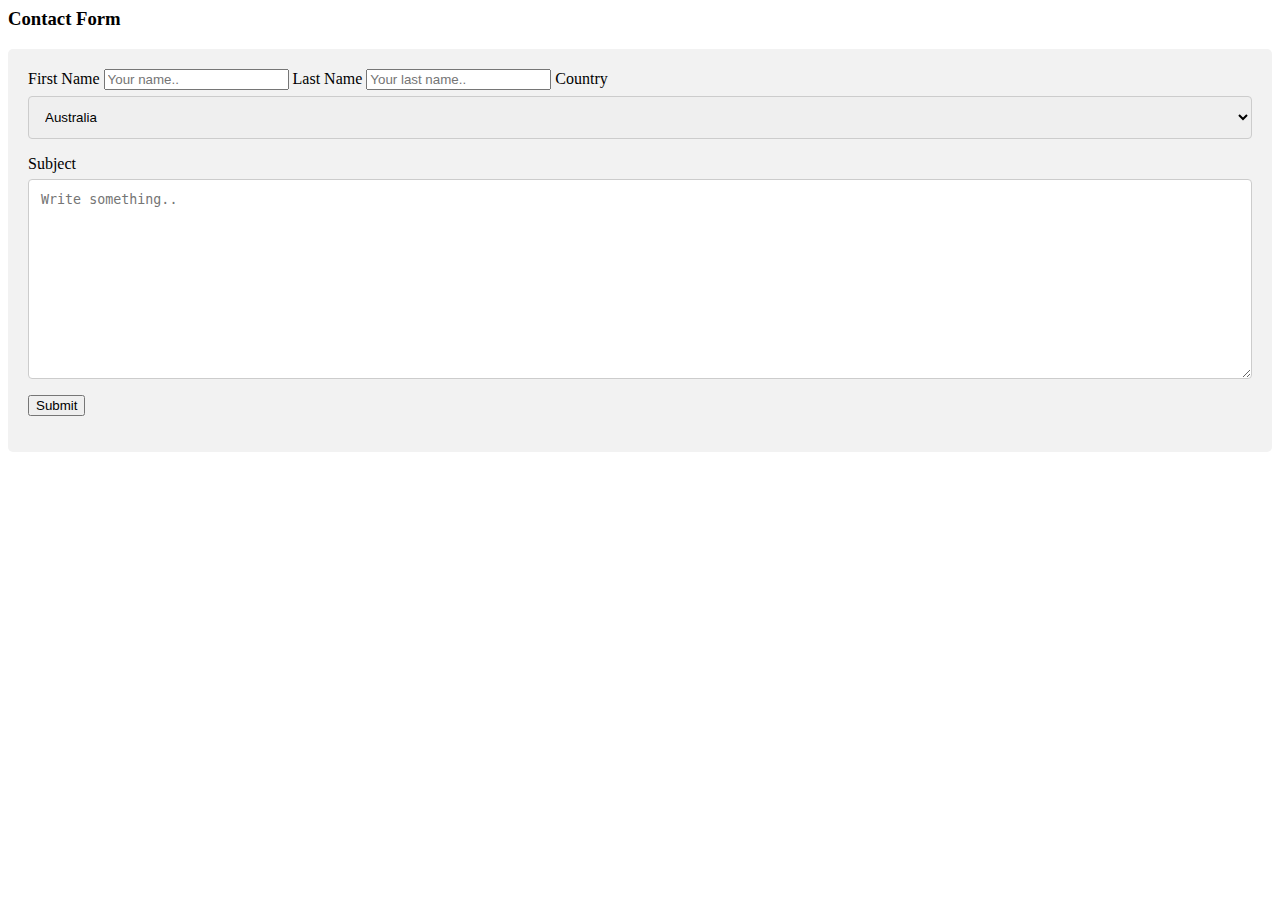
==== contact.html @ b1d82d6d "yes" ====
<html>


        <head>
        <meta name="viewport" content="width=device-width, initial-scale=1">
        <link rel="stylesheet" href="contactstyle.css">
        </head>
        <body>
        
        <h3>Contact Form</h3>
        
        <div class="container">
          <form action="/action_page.php">
            <label for="fname">First Name</label>
            <input type="text" id="fname" name="firstname" placeholder="Your name..">
        
            <label for="lname">Last Name</label>
            <input type="text" id="lname" name="lastname" placeholder="Your last name..">
        
            <label for="country">Country</label>
            <select id="country" name="country">
              <option value="australia">Australia</option>
              <option value="canada">Canada</option>
              <option value="usa">USA</option>
            </select>
        
            <label for="subject">Subject</label>
            <textarea id="subject" name="subject" placeholder="Write something.." style="height:200px"></textarea>
        
            <input type="submit" value="Submit">
          </form>
        </div>
        
        </body>

        






</html>
---- contactstyle.css ----
.body {font-family: Arial, Helvetica, sans-serif;}
        * {box-sizing: border-box;}
        
.input[type=text], select, textarea {
          width: 100%;
          padding: 12px;
          border: 1px solid #ccc;
          border-radius: 4px;
          box-sizing: border-box;
          margin-top: 6px;
          margin-bottom: 16px;
          resize: vertical;
        }
        
.input[type=submit] {
          background-color: #4CAF50;
          color: white;
          padding: 12px 20px;
          border: none;
          border-radius: 4px;
          cursor: pointer;
        }
        
.input[type=submit]:hover {
          background-color: #45a049;
        }
        
.container {
          border-radius: 5px;
          background-color: #f2f2f2;
          padding: 20px;
        }
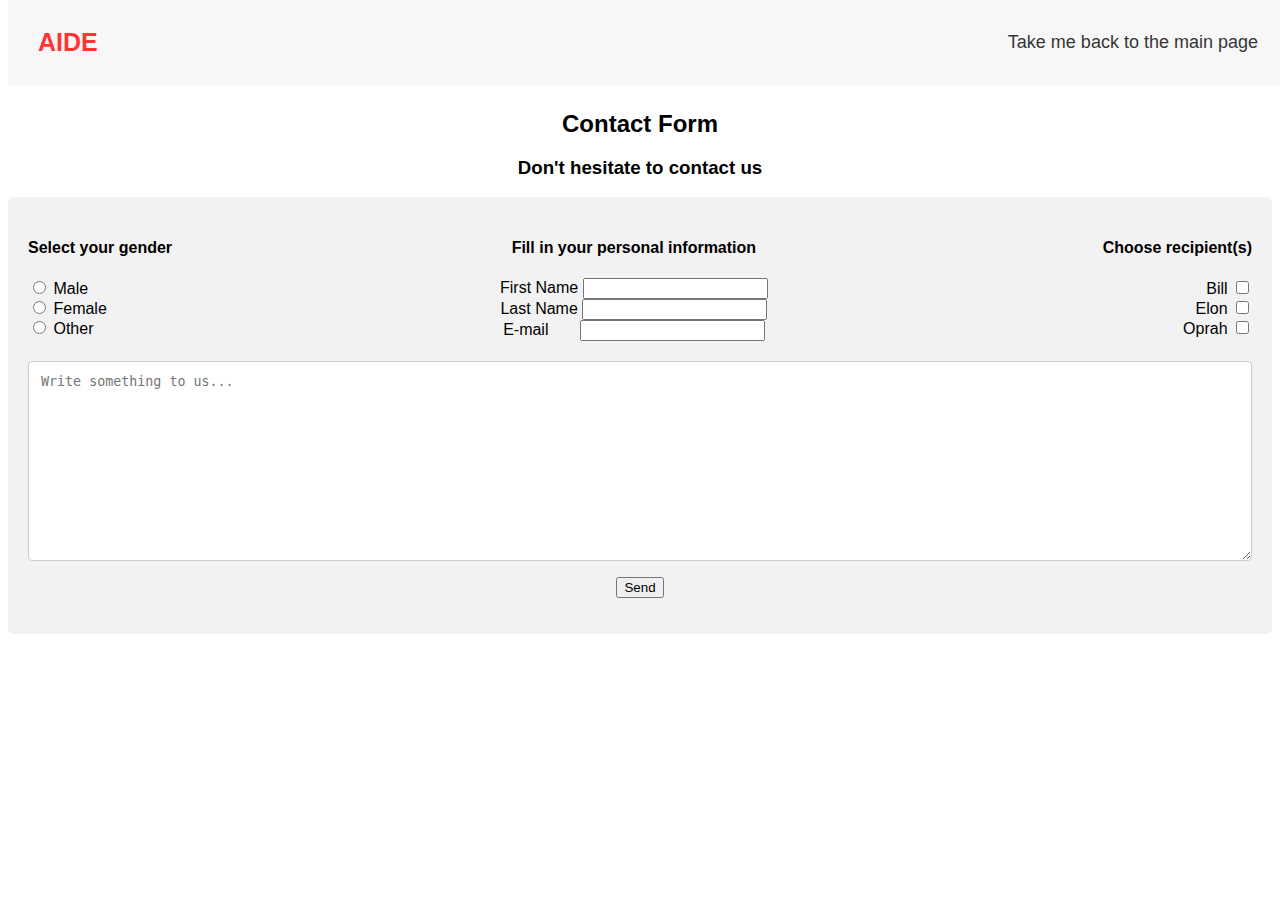
==== commit 5a5ecda0: "update" ====
--- a/contact.html
+++ b/contact.html
@@ -1,43 +1,71 @@
 <html>
 
+  <head>
+    <title>Contact AIDE</title>
+    <meta chaeset="utf-8" name="viewport" content="width=device-width, initial-scale=1">
+    <link rel="stylesheet" href="contactstyle.css">
+    <link rel="stylesheet" href="stylesheet.css">
+  </head>
 
-        <head>
-        <meta name="viewport" content="width=device-width, initial-scale=1">
-        <link rel="stylesheet" href="contactstyle.css">
-        </head>
         <body>
-        
-        <h3>Contact Form</h3>
-        
-        <div class="container">
-          <form action="/action_page.php">
-            <label for="fname">First Name</label>
-            <input type="text" id="fname" name="firstname" placeholder="Your name..">
-        
-            <label for="lname">Last Name</label>
-            <input type="text" id="lname" name="lastname" placeholder="Your last name..">
-        
-            <label for="country">Country</label>
-            <select id="country" name="country">
-              <option value="australia">Australia</option>
-              <option value="canada">Canada</option>
-              <option value="usa">USA</option>
-            </select>
-        
-            <label for="subject">Subject</label>
-            <textarea id="subject" name="subject" placeholder="Write something.." style="height:200px"></textarea>
-        
-            <input type="submit" value="Submit">
+
+          <header>
+                <div class="navbar">
+                  <a href="#default" class="logo">AIDE</a>
+                  <div class="navbar-right">
+                    <a href="index.html">Take me back to the main page</a>
+                  </div>
+                </div>
+          </header>
+
+          <main class="main">
+
+          <h1>Contact Form</h1>
+          <h3>Don't hesitate to contact us</h3>
+
+        <div class="contact-form-container">
+          <form>
+
+          <div class="gender-choice">
+            <h4>Select your gender</h4>
+            <input type="radio" id="male" name="gender" value="male">
+            <label for="male">Male</label><br>
+            <input type="radio" id="female" name="gender" value="female">
+            <label for="female">Female</label><br>
+            <input type="radio" id="other" name="gender" value="other">
+            <label for="other">Other</label><br>
+          </div>
+
+          <div class="personal-info">
+            <h4>Fill in your personal information</h4>
+            <label for="firstname">First Name</label>
+            <input type="text" id="fname" name="firstname"><br>
+
+            <label for="lastname">Last Name</label>
+            <input type="text" id="lname" name="lastname"><br>
+
+            <label for="email">E-mail&nbsp&nbsp&nbsp&nbsp&nbsp&nbsp</label>
+            <input type="text" id="email" name="email">
+          </div>
+
+          <div class="recipients">
+            <h4>Choose recipient(s)</h4>
+            <label for="bill">Bill</label>
+            <input type="checkbox" id="bill" name="bill"><br>
+
+            <label for="elon">Elon</label>
+            <input type="checkbox" id="elon" name="elon"><br>
+
+            <label for="oprah">Oprah</label>
+            <input type="checkbox" id="oprah" name="oprah">
+          </div>
+
+            <label for="textbox"></label>
+            <textarea id="textbox" name="textbox" placeholder="Write something to us..." style="height:200px"></textarea>
+            <input type="submit" value="Send">
+
           </form>
         </div>
-        
-        </body>
-
-        
-
-
-
-
-
-
-</html>+      </main>
+    </body>
+</html>
--- a/contactstyle.css
+++ b/contactstyle.css
@@ -1,17 +1,44 @@
-.body {font-family: Arial, Helvetica, sans-serif;}
-        * {box-sizing: border-box;}
-        
+h1 {
+  font-size: 1.5em; /* Adjust font size according to <article> in index.html */
+}
+
+.contact-form-container {
+          border-radius: 5px;
+          background-color: #f2f2f2;
+          padding: 20px;
+        }
+
+.gender-choice {
+  float: left;
+  text-align: left;
+  width: 33%;
+}
+
+.personal-info {
+  float: left;
+  text-align: center;
+  width: 33%;
+}
+
+.recipients {
+  float: right;
+  text-align: right;
+  width: 33%;
+}
+
+
+
 .input[type=text], select, textarea {
           width: 100%;
           padding: 12px;
           border: 1px solid #ccc;
           border-radius: 4px;
           box-sizing: border-box;
-          margin-top: 6px;
+          margin-top: 20px;
           margin-bottom: 16px;
           resize: vertical;
         }
-        
+
 .input[type=submit] {
           background-color: #4CAF50;
           color: white;
@@ -20,13 +47,7 @@
           border-radius: 4px;
           cursor: pointer;
         }
-        
+
 .input[type=submit]:hover {
           background-color: #45a049;
         }
-        
-.container {
-          border-radius: 5px;
-          background-color: #f2f2f2;
-          padding: 20px;
-        }
--- a/stylesheet.css
+++ b/stylesheet.css
@@ -0,0 +1,172 @@
+/* NAVIGATION BAR */
+
+.navbar {
+    overflow: hidden;
+    background-color:whitesmoke;
+    opacity:80%;
+    position: fixed; /* Set the navbar to fixed position */
+    top: 0; /* Position the navbar at the top of the page */
+    width: 100%; /* Full width */
+  }
+
+  /* Links inside the navbar */
+  .navbar a {
+    float: left;
+    display: block;
+    color: black;
+    text-align: center;
+    padding: 30px 30px;
+    text-decoration: none;
+    font-size: 18px;
+    line-height: 25px;
+  }
+
+  /* Change background on mouse-over */
+  .navbar a:hover {
+    background: #ddd;
+    color: black;
+  }
+
+  /* Style the logo link */
+  .navbar a.logo {
+    font-size: 25px;
+    font-weight: bold;
+    font-family: Helvetica, Arial, sans-serif;
+    color:red;
+  }
+
+  /* Float the link section to the right */
+  .navbar-right {
+    float: right;
+  }
+
+  /* Add media queries for responsiveness - when the screen is 500px wide or less, stack the links on top of each other */
+  @media screen and (max-width: 650px) {
+    .navbar a {
+      float: left;
+      font-size: 10px;
+      padding: 10px 10px;
+      text-align: left;
+    }
+    .navbar-right {
+      float: none;
+    }
+
+    .navbar a.logo {
+        font-size: 14px;
+        font-weight: bold;
+        font-family: Helvetica, Arial, sans-serif;
+        color:red;
+      }
+
+  }
+
+    /* Main content */
+    .main {
+      margin-top: 110px; /* Add a top margin to avoid content overlay */
+    }
+
+    body {text-align:center;
+      font-family: "Trebuchet MS", Arial, Helvetica, sans-serif;
+
+  }
+
+  img {
+    max-width: 100%;
+    height: auto;
+  }
+
+    .column {
+        float: left;
+        width: 33.3%;
+        margin-bottom: 16px;
+        padding: 0 0px;
+      }
+      
+      /* Display the columns below each other instead of side by side on small screens */
+      @media screen and (max-width: 650px) {
+        .column {
+          width: 100%;
+          display: block;
+        }
+      }
+      
+      /* Add some shadows to create a card effect */
+      .card {
+        box-shadow: 0 4px 8px 0 rgba(0, 0, 0, 0.2);
+      }
+      
+      /* Some left and right padding inside the container */
+      .container {
+        padding: 0 16px;
+      }
+      
+      /* Clear floats */
+      .container::after, .row::after {
+        content: "";
+        clear: both;
+        display: table;
+      }
+      
+      .title {
+        color: grey;
+      }
+      
+      .button {
+        border: none;
+        outline: 0;
+        display: inline-block;
+        padding: 8px;
+        color: white;
+        background-color: #000;
+        text-align: center;
+        cursor: pointer;
+        width: 100%;
+      }
+      
+      .button:hover {
+        background-color: #555;
+      }
+
+
+
+    .footer{
+      font-family: "Trebuchet MS", Arial, Helvetica, sans-serif;
+      border-collapse: collapse;
+      width: 100%;
+      background-color:#F2F2F2;
+      margin: 0;
+      padding: 0;
+    }
+
+
+    .footer th {
+      padding-top: 12px;
+      padding-bottom: 12px;
+      padding-left: 0px;
+      text-align: left;
+      background-color: white;
+      color:#616161;
+    }
+
+    .footer tr{
+      padding: 20px;
+      color:#616161;
+    }
+
+    .footer td{
+      padding: 12px;
+      color:#616161;
+    }
+
+    .bunnlinja {
+
+      font-family: "Trebuchet MS", Arial, Helvetica, sans-serif;
+      border-collapse: collapse;
+      width: auto;
+      margin-left:auto;
+      margin-right:auto;
+      font-size: 15px;
+      color: #F2F2F2;
+  
+    }
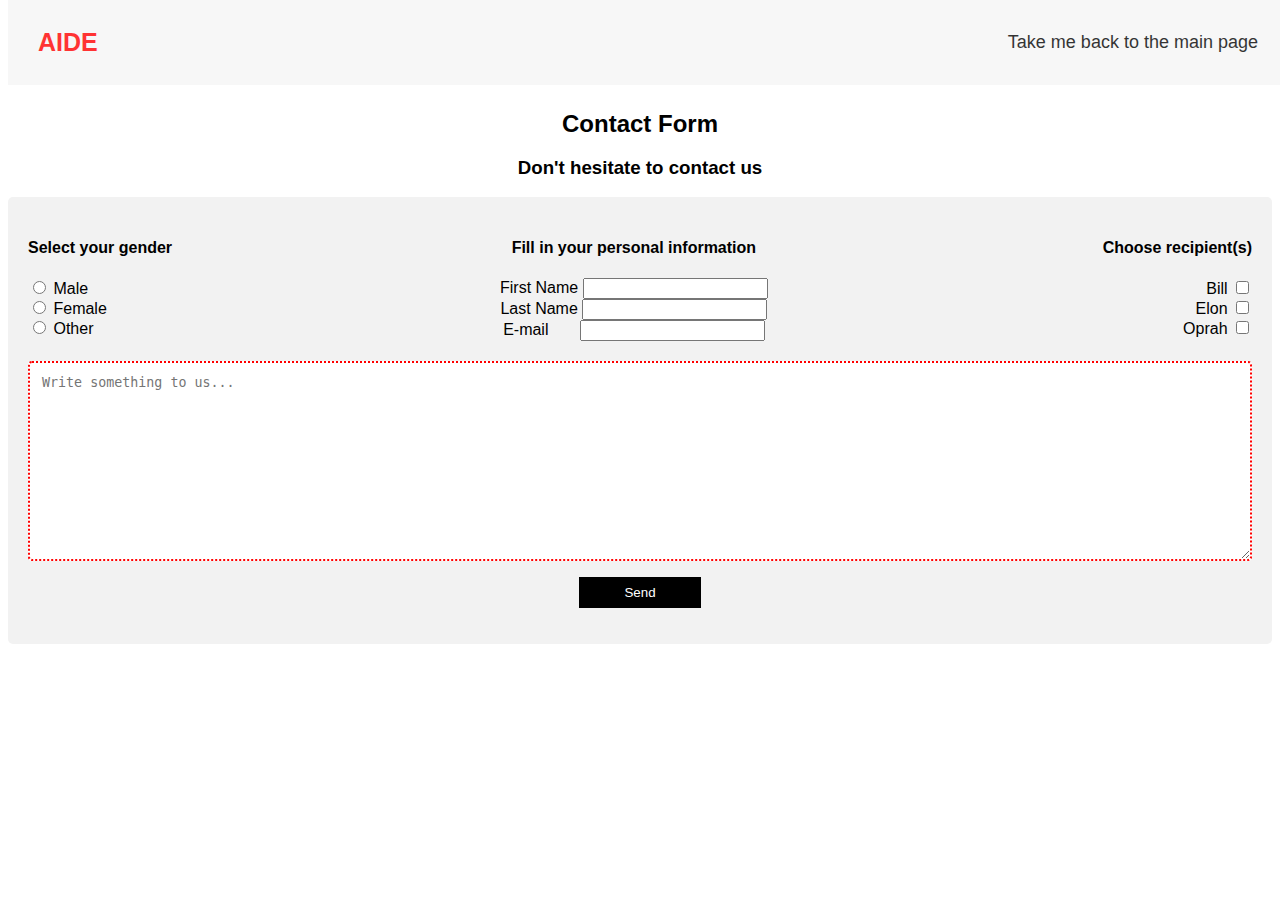
==== commit 77fca5ae: "update" ====
--- a/contact.html
+++ b/contact.html
@@ -62,7 +62,8 @@
 
             <label for="textbox"></label>
             <textarea id="textbox" name="textbox" placeholder="Write something to us..." style="height:200px"></textarea>
-            <input type="submit" value="Send">
+
+            <input class="submit-button" type="submit" value="Send">
 
           </form>
         </div>
--- a/contactstyle.css
+++ b/contactstyle.css
@@ -26,28 +26,29 @@
   width: 33%;
 }
 
+.submit-button {
+  border: none;
+  outline: 0;
+  display: inline-block;
+  padding: 8px;
+  color: white;
+  background-color: #000;
+  text-align: center;
+  cursor: pointer;
+  width: 10%;
+}
 
+.submit-button:hover {
+  background-color: #555;
+}
 
 .input[type=text], select, textarea {
           width: 100%;
           padding: 12px;
-          border: 1px solid #ccc;
+          border: 2px dotted red;
           border-radius: 4px;
           box-sizing: border-box;
           margin-top: 20px;
           margin-bottom: 16px;
           resize: vertical;
         }
-
-.input[type=submit] {
-          background-color: #4CAF50;
-          color: white;
-          padding: 12px 20px;
-          border: none;
-          border-radius: 4px;
-          cursor: pointer;
-        }
-
-.input[type=submit]:hover {
-          background-color: #45a049;
-        }
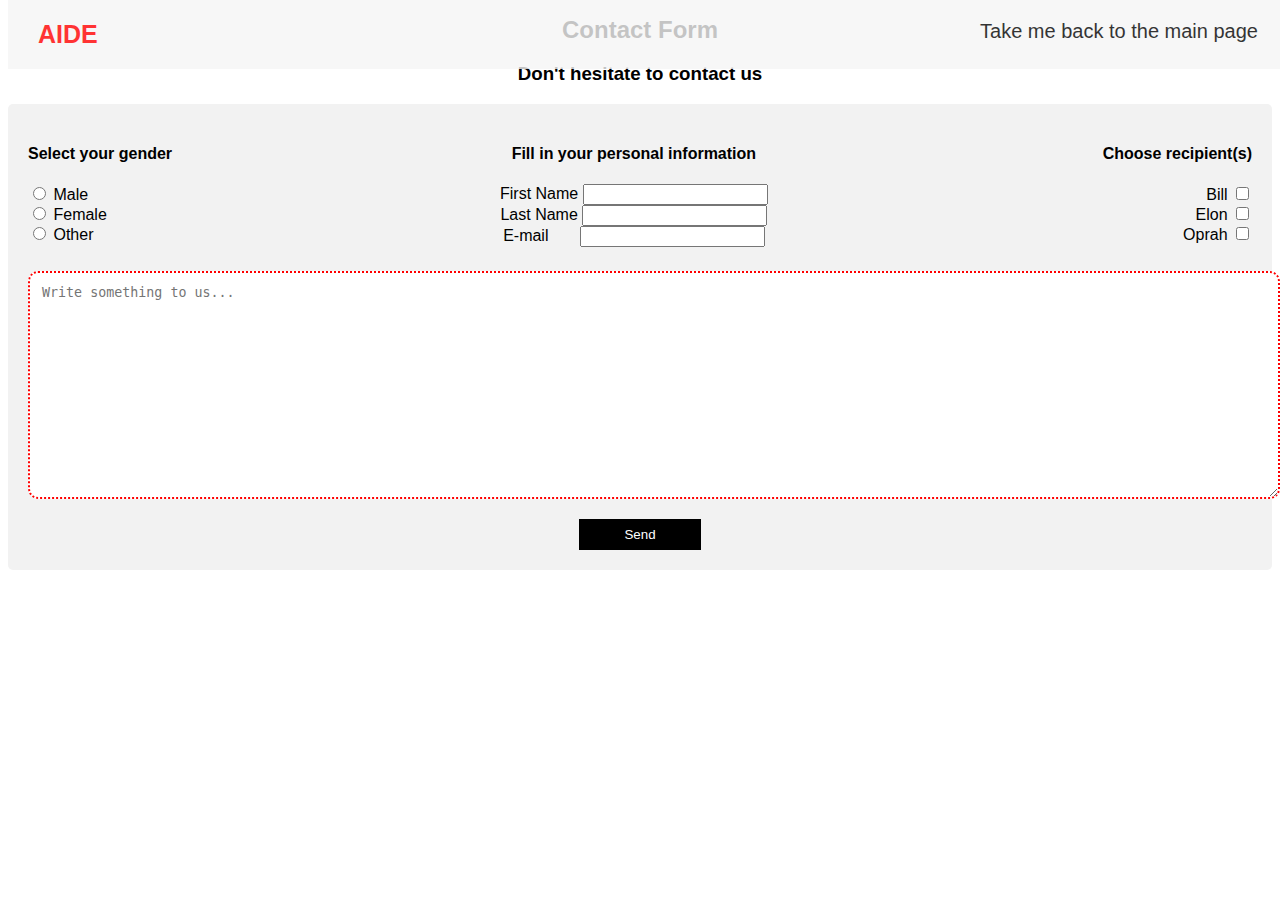
==== commit 89a5087e: "update" ====
--- a/contact.html
+++ b/contact.html
@@ -1,24 +1,25 @@
-<html>
+<!DOCTYPE html>
+<html lang="en">
 
   <head>
     <title>Contact AIDE</title>
-    <meta chaeset="utf-8" name="viewport" content="width=device-width, initial-scale=1">
-    <link rel="stylesheet" href="contactstyle.css">
-    <link rel="stylesheet" href="stylesheet.css">
+    <meta charset="utf-8" name="viewport" content="width=device-width, initial-scale=1">
+    <link rel="stylesheet" href="css/contactstyle.css">
+    <link rel="stylesheet" href="css/stylesheet.css">
   </head>
 
-        <body>
+  <body>
 
-          <header>
-                <div class="navbar">
-                  <a href="#default" class="logo">AIDE</a>
-                  <div class="navbar-right">
-                    <a href="index.html">Take me back to the main page</a>
-                  </div>
-                </div>
-          </header>
+    <header>
+      <div class="navbar">
+        <a href="#default" class="logo">AIDE</a>
+          <div class="navbar-right">
+            <a href="index.html">Take me back to the main page</a>
+          </div>
+      </div>
+    </header>
 
-          <main class="main">
+    <main class="main">
 
           <h1>Contact Form</h1>
           <h3>Don't hesitate to contact us</h3>
--- a/css/contactstyle.css
+++ b/css/contactstyle.css
@@ -0,0 +1,52 @@
+h1 {
+  font-size: 1.5em;
+}
+
+.contact-form-container {
+          border-radius: 5px;
+          background-color: #f2f2f2;
+          padding: 20px;
+        }
+
+.gender-choice {
+  float: left;
+  text-align: left;
+  width: 33%;
+}
+
+.personal-info {
+  float: left;
+  text-align: center;
+  width: 33%;
+}
+
+.recipients {
+  float: right;
+  text-align: right;
+  width: 33%;
+}
+
+.submit-button {
+  border: none;
+  outline: 0;
+  display: inline-block;
+  padding: 8px;
+  color: white;
+  background-color: #000;
+  text-align: center;
+  cursor: pointer;
+  width: 10%;
+}
+
+.submit-button:hover {
+  background-color: #555;
+}
+
+.input[type=text], select, textarea {
+          width: 100%;
+          padding: 12px;
+          border: 2px dotted red;
+          border-radius: 10px;
+          margin-top: 24px;
+          margin-bottom: 16px;
+        }
--- a/css/stylesheet.css
+++ b/css/stylesheet.css
@@ -0,0 +1,161 @@
+body {
+  text-align:center;
+  font-family: Trebuchet, sans-serif;
+}
+
+img {
+max-width: 60%;
+height: auto;
+padding-top: 10px;
+}
+
+/* NAVIGATION BAR - inspiration from https://www.w3schools.com/howto/howto_css_topnav_right.asp &
+  https://www.w3schools.com/howto/howto_js_navbar_sticky.asp */
+
+  .navbar {
+    overflow: hidden;
+    background-color:whitesmoke;
+    opacity:80%;
+    position: fixed;
+    top: 0;
+    width: 100%;
+  }
+
+  /* Logo inside navbar */
+  .navbar a.logo {
+    font-size: 25px;
+    font-weight: bold;
+    font-family: Helvetica, sans-serif;
+    color:red;
+    float: left;
+  }
+
+  /* Links inside navbar */
+  .navbar a {
+    float: left;
+    display: block;
+    color: black;
+    text-align: center;
+    padding: 20px 30px;
+    text-decoration: none;
+    font-size: 20px;
+    float: right;
+  }
+
+  /* Changes on mouse-over */
+  .navbar a:hover {
+    text-decoration: underline;
+  }
+
+  /* Changes the size of the navbar on small screens */
+  @media screen and (max-width: 650px) {
+    .navbar a {
+      font-size: 12px;
+      padding: 10px 15px;
+    }
+
+    .navbar a.logo {
+        font-size: 14px;
+    }
+  }
+
+/* MAIN CONTENT */
+    .contentbox {
+      padding-top: 65px;
+      padding-right: 50px;
+      padding-left: 50px;
+      padding-bottom: 40px;
+    }
+
+    /* MEET THE TEAM - inspiration from https://www.w3schools.com/howto/howto_css_team.asp */
+    .column {
+        float: left;
+        width: 33.3%;
+        margin-bottom: 2px;
+        padding: 0px 0px;
+      }
+
+      /* Display columns below each other on small screens */
+      @media screen and (max-width: 650px) {
+        .column {
+          width: 100%;
+          display: block;
+        }
+      }
+
+      .container {
+        padding: 0px 16px;
+      }
+
+      /* Clear floats */
+      .container::after, .row::after {
+        content: "";
+        clear: both;
+        display: table;
+      }
+
+      .title {
+        color: IndianRed;
+      }
+
+      .button {
+        display: inline-block;
+        border: none;
+        padding: 12px;
+        color: white;
+        background-color: #000;
+        cursor: pointer;
+        width: 50%;
+      }
+
+      .button:hover {
+        background-color: IndianRed;
+      }
+
+      .contacttext{
+        text-decoration:none;
+        color: white;
+      }
+
+
+/* FOOTER */
+    .footer{
+      font-family: "Trebuchet MS", Arial, Helvetica, sans-serif;
+      border-collapse: collapse;
+      width: 100%;
+      background-color:#F2F2F2;
+      margin: 0;
+      padding: 0;
+    }
+
+
+    .footer th {
+      padding-top: 12px;
+      padding-bottom: 12px;
+      padding-left: 0px;
+      text-align: left;
+      background-color: white;
+      color:#616161;
+    }
+
+    .footer tr{
+      padding: 20px;
+      color:#616161;
+    }
+
+    .footer td{
+      padding: 12px;
+      color:#616161;
+    }
+
+    .bunnlinja {
+
+      font-family: "Trebuchet MS", Arial, Helvetica, sans-serif;
+      border-collapse: collapse;
+      width: auto;
+      margin-left:auto;
+      margin-right:auto;
+      font-size: 15px;
+      color: #F2F2F2;
+
+    }
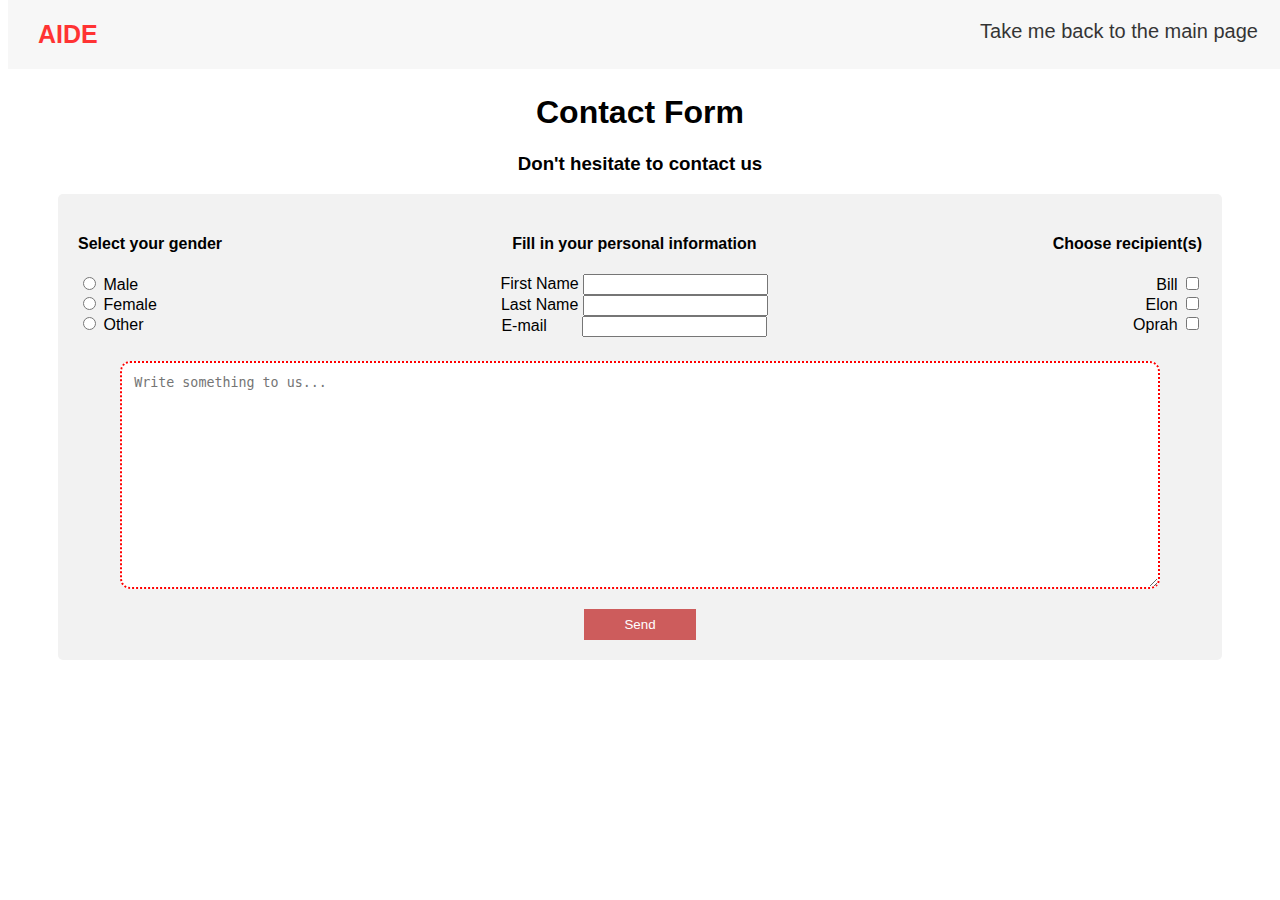
==== commit 30e517ac: "asd" ====
--- a/contact.html
+++ b/contact.html
@@ -12,15 +12,16 @@
 
     <header>
       <div class="navbar">
-        <a href="#default" class="logo">AIDE</a>
+        <a href="index.html" class="logo">AIDE</a>
           <div class="navbar-right">
             <a href="index.html">Take me back to the main page</a>
           </div>
       </div>
     </header>
 
-    <main class="main">
+    <main>
 
+      <div class="contentbox">
           <h1>Contact Form</h1>
           <h3>Don't hesitate to contact us</h3>
 
@@ -29,45 +30,46 @@
 
           <div class="gender-choice">
             <h4>Select your gender</h4>
-            <input type="radio" id="male" name="gender" value="male">
+            <input type="radio" name="gender" value="male">
             <label for="male">Male</label><br>
-            <input type="radio" id="female" name="gender" value="female">
+            <input type="radio" name="gender" value="female">
             <label for="female">Female</label><br>
-            <input type="radio" id="other" name="gender" value="other">
+            <input type="radio" name="gender" value="other">
             <label for="other">Other</label><br>
           </div>
 
           <div class="personal-info">
             <h4>Fill in your personal information</h4>
             <label for="firstname">First Name</label>
-            <input type="text" id="fname" name="firstname"><br>
+            <input type="text" name="firstname"><br>
 
             <label for="lastname">Last Name</label>
-            <input type="text" id="lname" name="lastname"><br>
+            <input type="text" name="lastname"><br>
 
-            <label for="email">E-mail&nbsp&nbsp&nbsp&nbsp&nbsp&nbsp</label>
-            <input type="text" id="email" name="email">
+            <label for="email">E-mail&nbsp&nbsp&nbsp&nbsp&nbsp&nbsp&nbsp</label>
+            <input type="text" name="email">
           </div>
 
           <div class="recipients">
             <h4>Choose recipient(s)</h4>
             <label for="bill">Bill</label>
-            <input type="checkbox" id="bill" name="bill"><br>
+            <input type="checkbox" name="bill"><br>
 
             <label for="elon">Elon</label>
-            <input type="checkbox" id="elon" name="elon"><br>
+            <input type="checkbox" name="elon"><br>
 
             <label for="oprah">Oprah</label>
-            <input type="checkbox" id="oprah" name="oprah">
+            <input type="checkbox" name="oprah">
           </div>
 
             <label for="textbox"></label>
-            <textarea id="textbox" name="textbox" placeholder="Write something to us..." style="height:200px"></textarea>
+            <textarea name="textbox" placeholder="Write something to us..." style="height:200px"></textarea>
 
             <input class="submit-button" type="submit" value="Send">
 
           </form>
         </div>
+      </div>
       </main>
     </body>
 </html>
--- a/css/contactstyle.css
+++ b/css/contactstyle.css
@@ -1,52 +1,51 @@
-h1 {
-  font-size: 1.5em;
-}
+/* Style for contact form. Inspiration from: https://www.w3schools.com/html/html_forms.asp */
 
-.contact-form-container {
-          border-radius: 5px;
-          background-color: #f2f2f2;
-          padding: 20px;
-        }
+  .contact-form-container {
+            border-radius: 5px;
+            background-color: #f2f2f2;
+            padding: 20px;
+          }
 
-.gender-choice {
-  float: left;
-  text-align: left;
-  width: 33%;
-}
+  .gender-choice {
+    float: left;
+    text-align: left;
+    width: 33%;
+  }
 
-.personal-info {
-  float: left;
-  text-align: center;
-  width: 33%;
-}
+  .personal-info {
+    float: left;
+    text-align: center;
+    width: 33%;
+  }
 
-.recipients {
-  float: right;
-  text-align: right;
-  width: 33%;
-}
+  .recipients {
+    float: right;
+    text-align: right;
+    width: 33%;
+  }
 
-.submit-button {
-  border: none;
-  outline: 0;
-  display: inline-block;
-  padding: 8px;
-  color: white;
-  background-color: #000;
-  text-align: center;
-  cursor: pointer;
-  width: 10%;
-}
+  .submit-button {
+    border: none;
+    outline: 0;
+    display: inline-block;
+    padding: 8px;
+    color: white;
+    background-color: IndianRed;
+    text-align: center;
+    cursor: pointer;
+    width: 10%;
+  }
 
-.submit-button:hover {
-  background-color: #555;
-}
+  .submit-button:hover {
+    background-color: #555;
+  }
 
-.input[type=text], select, textarea {
-          width: 100%;
-          padding: 12px;
-          border: 2px dotted red;
-          border-radius: 10px;
-          margin-top: 24px;
-          margin-bottom: 16px;
-        }
+  .input[type=text], select, textarea {
+            width: 90%;
+            padding: 12px;
+            border: 2px dotted red;
+            border-radius: 10px;
+            margin-top: 24px;
+            margin-bottom: 16px;
+            outline: 0;
+          }
--- a/css/stylesheet.css
+++ b/css/stylesheet.css
@@ -103,13 +103,13 @@
         border: none;
         padding: 12px;
         color: white;
-        background-color: #000;
+        background-color: IndianRed;
         cursor: pointer;
-        width: 50%;
+        width: auto;
       }
 
       .button:hover {
-        background-color: IndianRed;
+        background-color: #555;
       }
 
       .contacttext{
@@ -119,43 +119,23 @@
 
 
 /* FOOTER */
-    .footer{
-      font-family: "Trebuchet MS", Arial, Helvetica, sans-serif;
-      border-collapse: collapse;
+    .footer {
       width: 100%;
-      background-color:#F2F2F2;
+      background-color:whitesmoke;
       margin: 0;
       padding: 0;
     }
 
-
-    .footer th {
-      padding-top: 12px;
-      padding-bottom: 12px;
-      padding-left: 0px;
-      text-align: left;
-      background-color: white;
-      color:#616161;
-    }
-
-    .footer tr{
-      padding: 20px;
-      color:#616161;
-    }
-
-    .footer td{
-      padding: 12px;
-      color:#616161;
-    }
-
-    .bunnlinja {
-
-      font-family: "Trebuchet MS", Arial, Helvetica, sans-serif;
+    .footer table {
+      font-family: Arial, sans-serif;
       border-collapse: collapse;
       width: auto;
       margin-left:auto;
       margin-right:auto;
-      font-size: 15px;
-      color: #F2F2F2;
+      font-size: 12px;
+    }
 
+    .footer td{
+      padding: 12px 60px;
+      color:#616161;
     }
